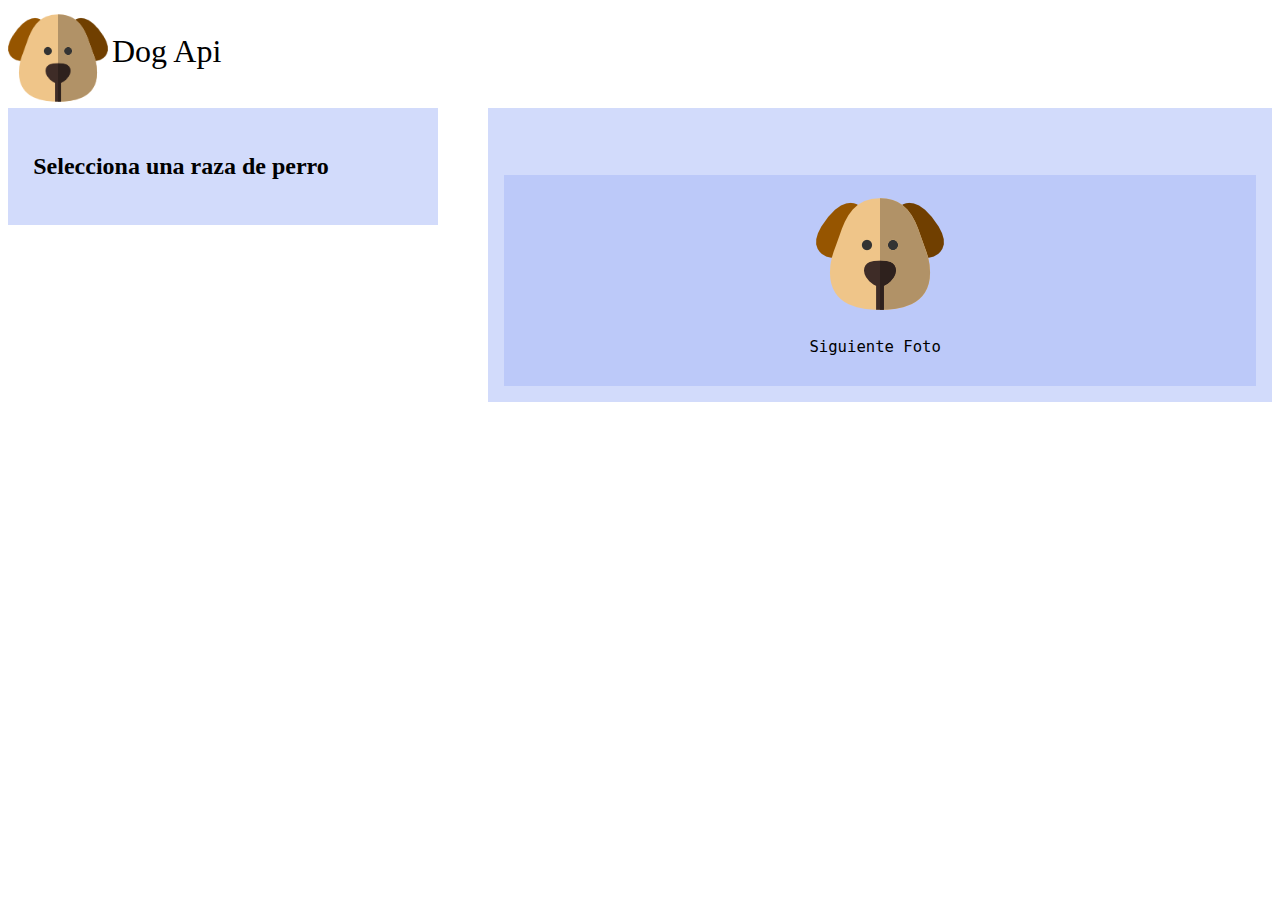
==== datos_api/index.html @ 80497bf5 "cambio nombre index" ====
<!DOCTYPE html>
<html lang="es-ES">
<head>
	<meta charset="UTF-8">
	<meta name="viewport" content="width=device-width, initial-scale=1.0" >
    <title>Práctica Datos API</title>
    
	<link rel="stylesheet" type="text/css" href="datos.css">
</head>

<body id="contenedor"> 
	<header> 
		<img src="dog.png" alt="Logo Dog api">
    	<h1>Dog Api</h1>
    </header>	
    <article class="breed">	
       <h2>Selecciona una raza de perro</h2>
        
    </article>
   	<div class="fRight">
   		<article class="subBreed">
			<h2 id="raza"></h2>
    	</article>
    	<article class="subBreed">
			<div class="breedImg">
                <img id="imageDog" src="dog.png" alt ="">
                <p id="next">Siguiente Foto</p>
			</div>
    	</article>
    </div>
	<footer>
		
	</footer>
	<script type="text/javascript" src="datosApiBreed.js"></script>
	</body>
</html>
---- datos_api/datos.css ----
h1 {
	font-family: inherit;
    font-weight: 500;
}
header{
	background-color: white;
}
header h1{
	display: inline-block;
	padding-right: 25px;
}
header img{
	vertical-align: middle;
	width: 100px;
}
.breed{
	width: 30%;
	padding: 2%;
	background-color: rgba(165, 184, 247, 0.5);
	display: inline-block;
	max-height: 450px;
    overflow: scroll;
	
}
.breed p, .subBreed p {
	display: inline-block;
	padding-right: 10px;
	font-family: monospace;
    font-size: 1.2em;
}
.subBreed{
	padding: 2%;
	background-color: rgba(165, 184, 247, 0.5);
	
}
.breedImg{
	padding: 2%;
	background-color: rgba(165, 184, 247, 0.5);
    text-align: center;
	/*display: inline-block;*/
}
.breedImg p{
	display:block;
}
#imageDog{
    max-width: 99%;
    max-height: 300px;
}
.fRight{
	float: right;
	width: 62%;
}
#contenedor{
	background-size: cover;
}
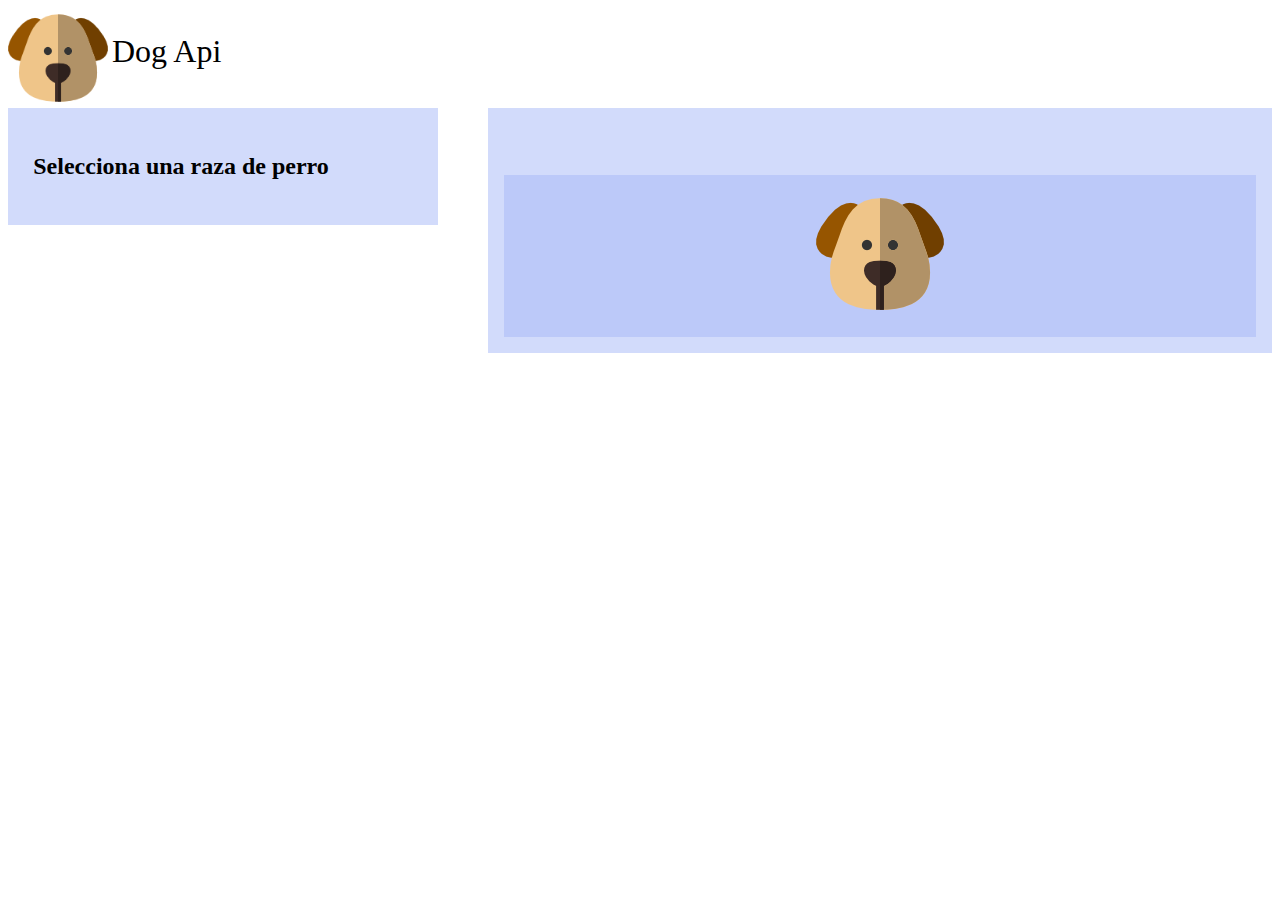
==== commit bc20831e: "next con variables globales lastUrl controlVar" ====
--- a/datos_api/index.html
+++ b/datos_api/index.html
@@ -24,7 +24,6 @@
     	<article class="subBreed">
 			<div class="breedImg">
                 <img id="imageDog" src="dog.png" alt ="">
-                <p id="next">Siguiente Foto</p>
 			</div>
     	</article>
     </div>
